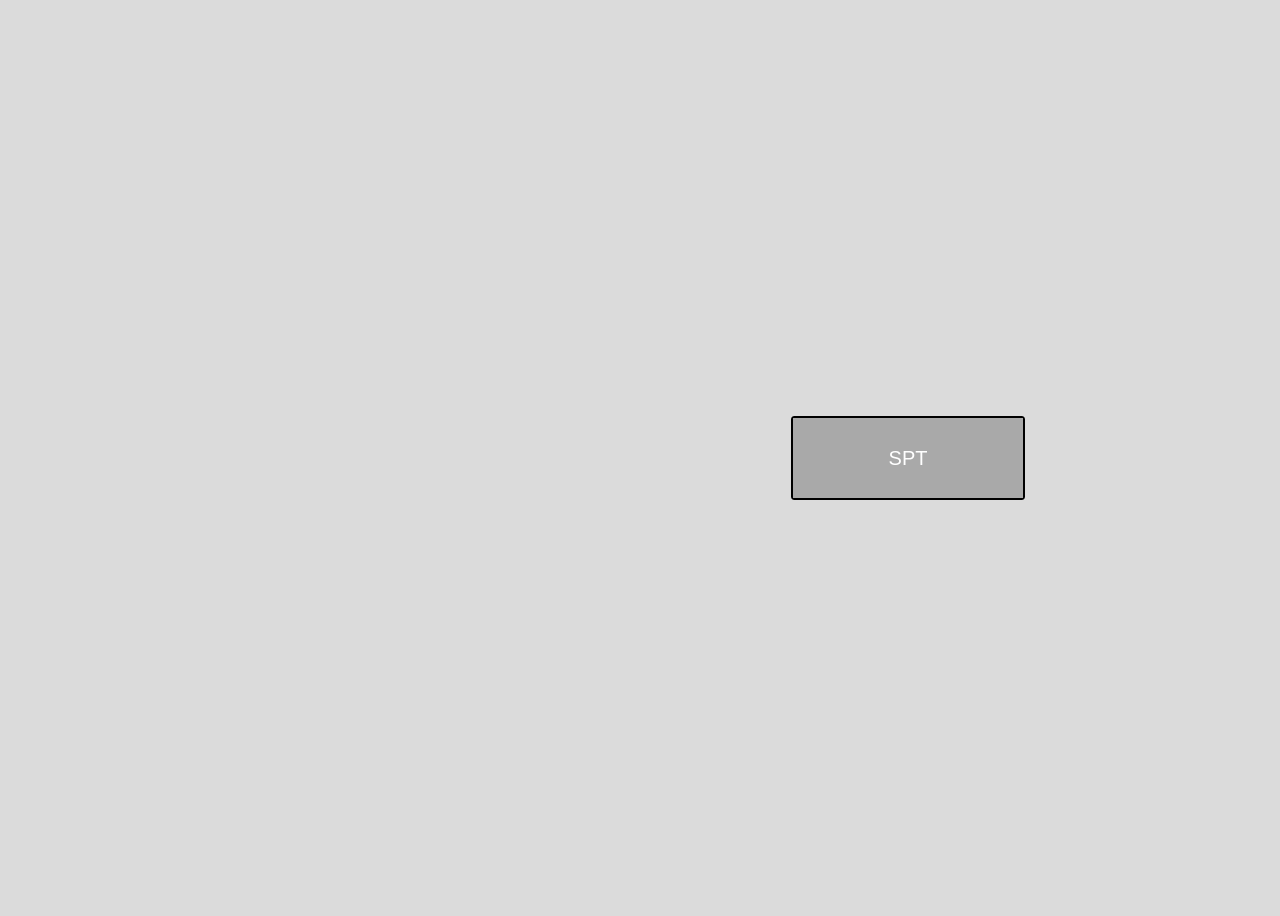
==== src/main/webapp/index.html @ dfdf717c "Finalizando exercicio 01" ====
<!DOCTYPE html>
<html lang="pt-br">
<head>
    <meta charset="UTF-8">
    <meta http-equiv="X-UA-Compatible" content="IE=edge">
    <meta name="viewport" content="width=device-width, initial-scale=1.0">
    <link rel="stylesheet" href="style.css">
    <title>Document</title>
</head>
<body>
    <div class="container">
        <div class="menu">
            <a href="Entrar" class="menu-item">SPT</a> 
        </div>
    </div>
</body>
</html>
---- src/main/webapp/style.css ----
* {
    font-family: sans-serif;
    font-size: 12px;
    background-color: #dbdbdb;
}

a {
    text-decoration: none;
    font-size: 20px;
}

.container {
    display: flex;
    flex-wrap: wrap;
    flex-direction: column;    
    justify-content: center;
    align-items: center;
    width: 200vh;
    height: 100vh;
}

.menu {
    display: flex;
    flex-wrap: wrap;
    flex-direction: column;    
    justify-content: center;
    align-items: center;
    border: 1px solid black;
    border-radius: 3px;
}

.menu-item {
    display: flex;
    justify-content: center;
    align-items: center;
    padding: 15px;
    border: 0.1px solid black;
    width: 200px;
    height: 50px;
    background-color: darkgray;
    font-size: 20px;
    color: white;    
}
 
.menu-item:hover {
    background-color: dimgrey;
    transition: 0.5s;
}

.a-button {
    border: 1px solid black;
    background-color: black;
    color: white;
    border-radius: 5px;
    padding: 10px;
}

.a-button:hover, .input-button:hover {
    background-color: #dbdbdb;
    color: black;
    transition: 0.3s;
}

.form-cadastro {
    display: flex;
    flex-direction: column;    
}

.form-cadastro input, select {
    margin: 5px;
}

.input-text {
    border: 1px solid black;
    border-radius: 5px;
    height: 30px;
    width: 300px;
}

.input-button {
    border: 1px solid black;
    border-radius: 10px;
    background-color: black;
    color: white;
    width: 100px;
    height: 30px;
}

.combo-box {
    height: 30px;
    width: 300px;
    border-radius: 5px;
}

.datas input {
	 width: 140px;
}

h1 {
    font-size: 20px;
}

.tabela-gastos th {
	width: 950px;
	padding: 10px;
	background-color: black;
	color: white; 
}

.gastos {
	margin-bottom: 200px;
	padding: 20px;
}

.filtro-gastos {
	margin: 10px;
}

.tabela-gastos {
	margin: 10px;
	border-collapse: collapse;
	border-radius: 5px;
}

.tabela-gastos td {
	width: 950px;
	padding: 10px;
	background-color: white;
}

b {
	background-color: white;
}
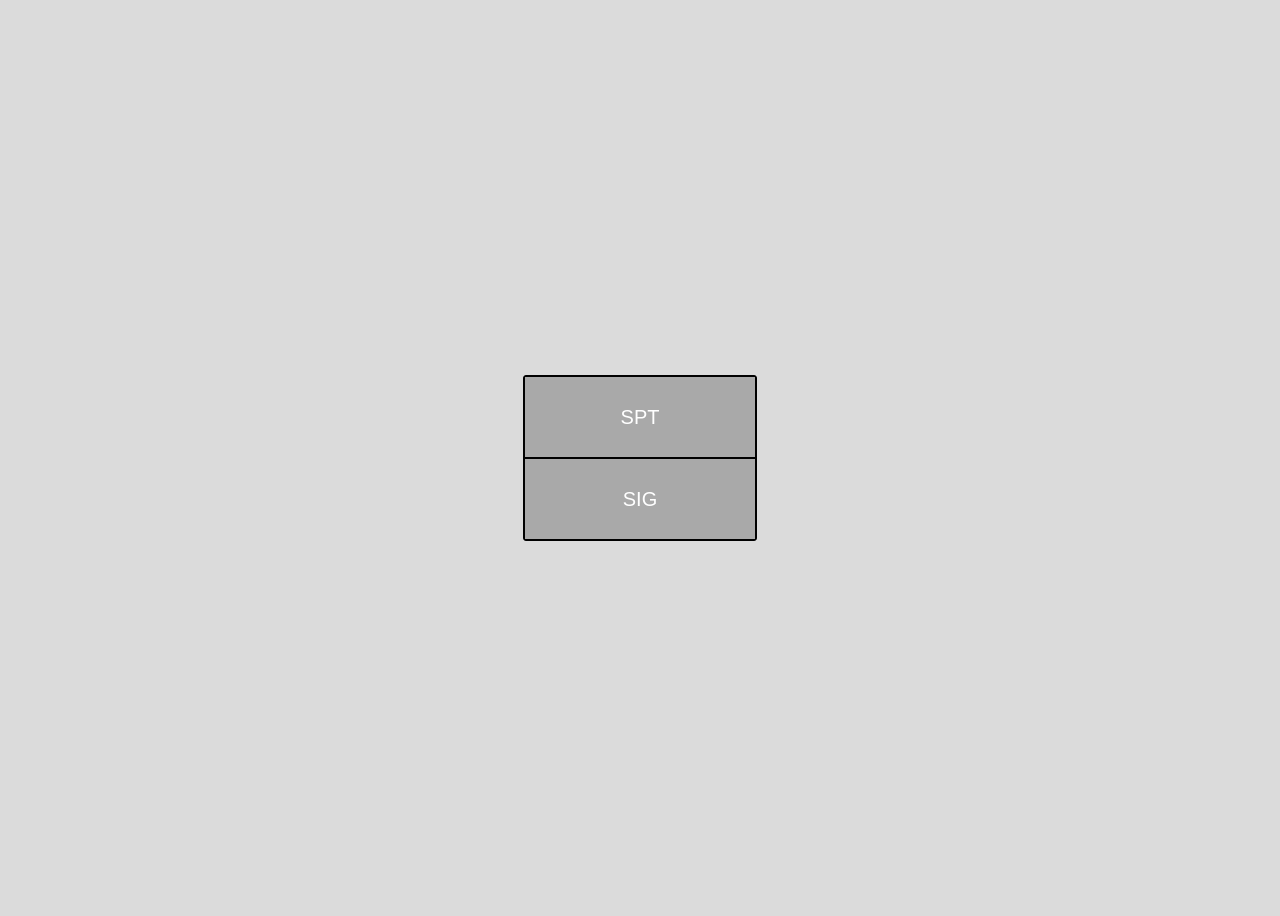
==== commit 9180649f: "Começo SIG" ====
--- a/src/main/webapp/index.html
+++ b/src/main/webapp/index.html
@@ -5,12 +5,13 @@
     <meta http-equiv="X-UA-Compatible" content="IE=edge">
     <meta name="viewport" content="width=device-width, initial-scale=1.0">
     <link rel="stylesheet" href="style.css">
-    <title>Document</title>
+    <title>Página Inicial</title>
 </head>
 <body>
     <div class="container">
         <div class="menu">
-            <a href="Entrar" class="menu-item">SPT</a> 
+            <a href="SPT" class="menu-item">SPT</a> 
+            <a href="SIG" class="menu-item">SIG</a>
         </div>
     </div>
 </body>
--- a/src/main/webapp/style.css
+++ b/src/main/webapp/style.css
@@ -2,6 +2,7 @@
     font-family: sans-serif;
     font-size: 12px;
     background-color: #dbdbdb;
+    box-sizing: content-box;
 }
 
 a {
@@ -12,10 +13,10 @@
 .container {
     display: flex;
     flex-wrap: wrap;
-    flex-direction: column;    
+    flex-direction: row; 
     justify-content: center;
     align-items: center;
-    width: 200vh;
+    width: 100%;
     height: 100vh;
 }
 
@@ -23,10 +24,17 @@
     display: flex;
     flex-wrap: wrap;
     flex-direction: column;    
+    margin: 20px;
     justify-content: center;
     align-items: center;
     border: 1px solid black;
     border-radius: 3px;
+    background-color: black;
+}
+
+.menu h1 {
+	color: white;
+	background-color: black;
 }
 
 .menu-item {
